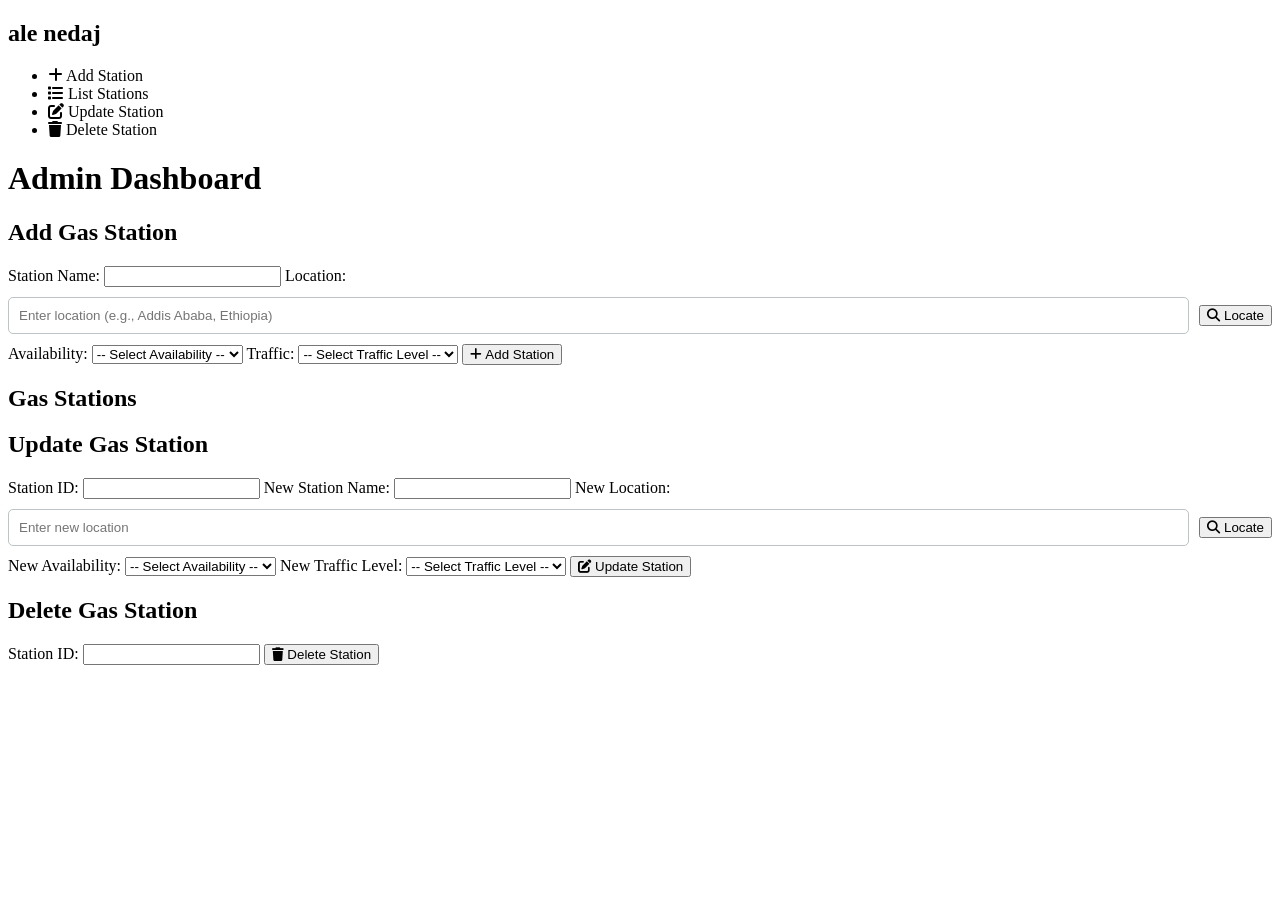
==== EADProject/project/alenedaj-backend/src/main/resources/templates/admin-dashboard.html @ 48b07325 "Add GasStationDTO with ObjectId and create DashboardController for admin/user views" ====
<!DOCTYPE html>
<html xmlns:th="http://www.thymeleaf.org">
<head>
    <meta charset="UTF-8">
    <title>Admin Dashboard - ale nedaj</title>
    <!-- Dashboard and Common CSS -->
    <link rel="stylesheet" th:href="@{/css/dashboard.css}">
    <link rel="stylesheet" th:href="@{/css/style.css}">
    <!-- Font Awesome for icons -->
    <link rel="stylesheet" href="https://cdnjs.cloudflare.com/ajax/libs/font-awesome/6.4.0/css/all.min.css">
    <style>
        /* Global loading indicator */
        #globalLoading {
            position: fixed;
            top: 0;
            left: 0;
            width: 100%;
            background: #2980b9;
            color: #fff;
            text-align: center;
            padding: 5px;
            display: none;
            z-index: 1000;
        }
        /* Location search styling */
        .location-search-container {
            margin: 10px 0;
            display: flex;
            gap: 10px;
            align-items: center;
        }
        .location-search-container input[type="text"] {
            flex: 1;
            padding: 10px;
            border: 1px solid #bdc3c7;
            border-radius: 5px;
        }
        .location-display {
            margin-top: 5px;
            font-style: italic;
            color: #555;
        }
        /* Inline styling for card actions */
        .card-actions {
            position: absolute;
            top: 10px;
            right: 10px;
        }
        .card-actions button {
            display: inline-block;
            margin-left: 5px;
        }
        /* Decorated Station Card */
        .station-card {
            background: #fff;
            border: 1px solid #ddd;
            border-radius: 8px;
            box-shadow: 0 4px 12px rgba(0,0,0,0.1);
            padding: 15px;
            margin-bottom: 15px;
            position: relative;
            transition: transform 0.3s, box-shadow 0.3s;
        }
        .station-card:hover {
            transform: translateY(-5px);
            box-shadow: 0 8px 16px rgba(0,0,0,0.2);
        }
        .station-card h3 {
            margin-top: 0;
        }
    </style>
</head>
<body>
<!-- Global loading indicator -->
<div id="globalLoading">Loading...</div>

<div class="dashboard-container">
    <nav class="sidebar">
        <div class="logo">
            <h2>ale nedaj</h2>
        </div>
        <ul class="nav-list">
            <li class="active" data-tab="tab-add"><i class="fa fa-plus"></i> Add Station</li>
            <li data-tab="tab-list"><i class="fa fa-list"></i> List Stations</li>
            <li data-tab="tab-update"><i class="fa fa-edit"></i> Update Station</li>
            <li data-tab="tab-delete"><i class="fa fa-trash"></i> Delete Station</li>
        </ul>
    </nav>
    <div class="main-content">
        <header>
            <h1>Admin Dashboard</h1>
        </header>
        <div class="tabs">
            <!-- Tab: Add Gas Station -->
            <div class="tab-content active" id="tab-add">
                <h2>Add Gas Station</h2>
                <form id="addStationForm">
                    <label for="stationName">Station Name:</label>
                    <input type="text" id="stationName" name="stationName" required>

                    <!-- Location Search Input -->
                    <label for="locationSearch">Location:</label>
                    <div id="locationSearchContainer" class="location-search-container">
                        <input type="text" id="locationSearch" placeholder="Enter location (e.g., Addis Ababa, Ethiopia)">
                        <button type="button" id="locateBtn" class="button"><i class="fa fa-search"></i> Locate</button>
                    </div>
                    <!-- Display the formatted location -->
                    <div id="locationDisplay" class="location-display"></div>
                    <!-- Hidden fields for coordinates and formatted location -->
                    <input type="hidden" id="latitude" name="latitude">
                    <input type="hidden" id="longitude" name="longitude">
                    <input type="hidden" id="location" name="location">

                    <label for="availability">Availability:</label>
                    <select id="availability" name="availability" required>
                        <option value="">-- Select Availability --</option>
                        <option value="Yes">Yes</option>
                        <option value="No">No</option>
                    </select>

                    <label for="traffic">Traffic:</label>
                    <select id="traffic" name="traffic" required>
                        <option value="">-- Select Traffic Level --</option>
                        <option value="Low">Low</option>
                        <option value="Medium">Medium</option>
                        <option value="High">High</option>
                        <option value="Undefined">Undefined</option>
                    </select>

                    <button type="submit" class="button"><i class="fa fa-plus"></i> Add Station</button>
                </form>
            </div>

            <!-- Tab: List Gas Stations -->
            <div class="tab-content" id="tab-list">
                <h2>Gas Stations</h2>
                <div id="stationsContainer">
                    <!-- Station cards will be dynamically populated here -->
                </div>
            </div>

            <!-- Tab: Update Gas Station -->
            <div class="tab-content" id="tab-update">
                <h2>Update Gas Station</h2>
                <form id="updateStationForm">
                    <label for="updateStationId">Station ID:</label>
                    <input type="text" id="updateStationId" name="stationId" required>
                    <label for="updateStationName">New Station Name:</label>
                    <input type="text" id="updateStationName" name="stationName">

                    <!-- Location Search for Update -->
                    <label for="updateLocationSearch">New Location:</label>
                    <div id="updateLocationSearchContainer" class="location-search-container">
                        <input type="text" id="updateLocationSearch" placeholder="Enter new location">
                        <button type="button" id="updateLocateBtn" class="button"><i class="fa fa-search"></i> Locate</button>
                    </div>
                    <!-- Display found location for update -->
                    <div id="updateLocationDisplay" class="location-display"></div>
                    <!-- Hidden fields for update location -->
                    <input type="hidden" id="updateLatitude" name="updateLatitude">
                    <input type="hidden" id="updateLongitude" name="updateLongitude">
                    <input type="hidden" id="updateLocation" name="location">

                    <label for="updateAvailability">New Availability:</label>
                    <select id="updateAvailability" name="availability">
                        <option value="">-- Select Availability --</option>
                        <option value="Yes">Yes</option>
                        <option value="No">No</option>
                    </select>
                    <label for="updateTraffic">New Traffic Level:</label>
                    <select id="updateTraffic" name="traffic">
                        <option value="">-- Select Traffic Level --</option>
                        <option value="Low">Low</option>
                        <option value="Medium">Medium</option>
                        <option value="High">High</option>
                        <option value="Undefined">Undefined</option>
                    </select>
                    <button type="submit" class="button"><i class="fa fa-edit"></i> Update Station</button>
                </form>
            </div>

            <!-- Tab: Delete Gas Station -->
            <div class="tab-content" id="tab-delete">
                <h2>Delete Gas Station</h2>
                <form id="deleteStationForm">
                    <label for="deleteStationId">Station ID:</label>
                    <input type="text" id="deleteStationId" name="stationId" required>
                    <button type="submit" class="button"><i class="fa fa-trash"></i> Delete Station</button>
                </form>
            </div>
        </div>
    </div>
</div>

<!-- Scripts for Geocoding and AJAX logic -->
<script>
    // --- Global Loading Indicator Functions ---
    function showLoading() {
        document.getElementById('globalLoading').style.display = 'block';
    }
    function hideLoading() {
        document.getElementById('globalLoading').style.display = 'none';
    }

    // --- Tab Switching Logic ---
    const navItems = document.querySelectorAll('.nav-list li');
    const tabContents = document.querySelectorAll('.tab-content');
    navItems.forEach(item => {
        item.addEventListener('click', () => {
            navItems.forEach(i => i.classList.remove('active'));
            item.classList.add('active');
            const tabId = item.getAttribute('data-tab');
            tabContents.forEach(tab => {
                tab.classList.remove('active');
                if (tab.id === tabId) {
                    tab.classList.add('active');
                }
            });
        });
    });

    // --- Location Search for Add Station Using Nominatim ---
    const locateBtn = document.getElementById('locateBtn');
    locateBtn.addEventListener('click', function() {
        const searchQuery = document.getElementById('locationSearch').value;
        if (!searchQuery) {
            alert("Please enter a location to search.");
            return;
        }
        showLoading();
        fetch('https://nominatim.openstreetmap.org/search?format=json&q=' + encodeURIComponent(searchQuery))
            .then(res => res.json())
            .then(data => {
                hideLoading();
                if (data.length > 0) {
                    const result = data[0]; // take the first result
                    // Update the visible input with the found location
                    document.getElementById('locationSearch').value = result.display_name;
                    // Store found values in hidden fields
                    document.getElementById('latitude').value = result.lat;
                    document.getElementById('longitude').value = result.lon;
                    document.getElementById('location').value = result.display_name;
                    document.getElementById('locationDisplay').textContent = "Location Found: " + result.display_name;
                } else {
                    alert("No location found. Please try a different query.");
                }
            })
            .catch(err => {
                hideLoading();
                alert("Error fetching location: " + err);
            });
    });

    // --- Location Search for Update Station Using Nominatim ---
    const updateLocateBtn = document.getElementById('updateLocateBtn');
    updateLocateBtn.addEventListener('click', function() {
        const searchQuery = document.getElementById('updateLocationSearch').value;
        if (!searchQuery) {
            alert("Please enter a location to search.");
            return;
        }
        showLoading();
        fetch('https://nominatim.openstreetmap.org/search?format=json&q=' + encodeURIComponent(searchQuery))
            .then(res => res.json())
            .then(data => {
                hideLoading();
                if (data.length > 0) {
                    const result = data[0];
                    // Update the visible input with the found location
                    document.getElementById('updateLocationSearch').value = result.display_name;
                    // Store found values in hidden fields for update
                    document.getElementById('updateLatitude').value = result.lat;
                    document.getElementById('updateLongitude').value = result.lon;
                    document.getElementById('updateLocation').value = result.display_name;
                    document.getElementById('updateLocationDisplay').textContent = "Location Found: " + result.display_name;
                } else {
                    alert("No location found. Please try a different query.");
                }
            })
            .catch(err => {
                hideLoading();
                alert("Error fetching location: " + err);
            });
    });

    // --- Add Station Form Submission ---
    document.getElementById('addStationForm').addEventListener('submit', function(e) {
        e.preventDefault();
        // Validate that a found location exists (from the hidden field)
        if (!document.getElementById('latitude').value || !document.getElementById('longitude').value || !document.getElementById('location').value) {
            alert("Please locate a valid location.");
            return;
        }
        const stationData = {
            name: document.getElementById('stationName').value,
            location: document.getElementById('location').value, // use the found location
            availability: document.getElementById('availability').value,
            traffic: document.getElementById('traffic').value,
            latitude: document.getElementById('latitude').value,
            longitude: document.getElementById('longitude').value
        };
        showLoading();
        fetch('/api/admin/gas-stations', {
            method: 'POST',
            headers: { 'Content-Type': 'application/json' },
            body: JSON.stringify(stationData)
        })
            .then(res => res.json())
            .then(data => {
                alert("Gas Station added successfully!");
                hideLoading();
                loadStations();
                // Reset the Add Station form inputs
                document.getElementById('stationName').value = '';
                document.getElementById('locationSearch').value = '';
                document.getElementById('locationDisplay').textContent = '';
                document.getElementById('latitude').value = '';
                document.getElementById('longitude').value = '';
                document.getElementById('location').value = '';
                document.getElementById('availability').selectedIndex = 0;
                document.getElementById('traffic').selectedIndex = 0;
            })
            .catch(err => {
                alert("Error adding station: " + err);
                hideLoading();
            });
    });

    // --- Load Stations and Render as Cards ---
    function loadStations() {
        showLoading();
        fetch('/api/admin/gas-stations')
            .then(res => res.json())
            .then(data => {
                const container = document.getElementById('stationsContainer');
                container.innerHTML = '';
                data.forEach(station => {
                    // Use fallback if a field is missing (display "-" instead)
                    const stationId = station.id || station._id || '-';
                    const availability = station.availability ? station.availability : "-";
                    const traffic = station.traffic ? station.traffic : "-";
                    const card = document.createElement('div');
                    card.className = 'station-card';
                    card.innerHTML = `
              <div class="card-actions" style="position:absolute; top:10px; right:10px;">
                <button class="action-btn" onclick="updateTrafficPrompt('${stationId}')"><i class="fa fa-edit"></i></button>
                <button class="action-btn" onclick="deleteStation('${stationId}')"><i class="fa fa-trash"></i></button>
              </div>
              <h3>${station.name}</h3>
              <p><strong>ID:</strong> ${stationId}</p>
              <p><strong>Location:</strong> ${station.location}</p>
              <p><strong>Availability:</strong> ${availability}</p>
              <p><strong>Traffic:</strong> ${traffic}</p>
            `;
                    container.appendChild(card);
                });
                hideLoading();
            })
            .catch(err => {
                alert("Error loading stations: " + err);
                hideLoading();
            });
    }
    loadStations();

    // --- Delete Station ---
    function deleteStation(id) {
        if (confirm("Are you sure you want to delete station: " + id + "?")) {
            showLoading();
            fetch('/api/admin/gas-stations/' + id, { method: 'DELETE' })
                .then(res => res.text())
                .then(data => {
                    alert(data);
                    hideLoading();
                    loadStations();
                })
                .catch(err => {
                    alert("Error deleting station: " + err);
                    hideLoading();
                });
        }
    }

    // --- Update Traffic via Prompt from Card ---
    function updateTrafficPrompt(id) {
        const newTraffic = prompt("Enter new traffic level (Low, Medium, High, Undefined):");
        if (newTraffic) {
            showLoading();
            fetch('/api/admin/gas-stations/update-traffic/' + id, {
                method: 'PUT',
                headers: { 'Content-Type': 'application/json' },
                body: JSON.stringify(newTraffic)
            })
                .then(res => res.json())
                .then(data => {
                    alert("Traffic updated successfully!");
                    hideLoading();
                    loadStations();
                })
                .catch(err => {
                    alert("Error updating traffic: " + err);
                    hideLoading();
                });
        }
    }

    // --- Update Station Form Submission (Tab Update) ---
    document.getElementById('updateStationForm').addEventListener('submit', function(e) {
        e.preventDefault();
        const id = document.getElementById('updateStationId').value;
        // Use the found update location if available; otherwise, use the text in the input
        let newLocation = document.getElementById('updateLocation').value;
        if (!newLocation && document.getElementById('updateLocation').value === '' && document.getElementById('updateLocationDisplay')?.textContent) {
            newLocation = document.getElementById('updateLocationDisplay').textContent.replace("Location Found: ", "");
        }
        const stationData = {
            name: document.getElementById('updateStationName').value,
            location: newLocation,
            availability: document.getElementById('updateAvailability').value,
            traffic: document.getElementById('updateTraffic').value
        };
        showLoading();
        fetch('/api/admin/gas-stations/' + id, {
            method: 'PUT',
            headers: { 'Content-Type': 'application/json' },
            body: JSON.stringify(stationData)
        })
            .then(res => res.json())
            .then(data => {
                alert("Gas Station updated successfully!");
                hideLoading();
                loadStations();
                // Reset the update form fields
                document.getElementById('updateStationId').value = '';
                document.getElementById('updateStationName').value = '';
                document.getElementById('updateLocation').value = '';
                document.getElementById('updateLocationSearch').value = '';
                if(document.getElementById('updateLocationDisplay')) {
                    document.getElementById('updateLocationDisplay').textContent = '';
                }
                document.getElementById('updateAvailability').selectedIndex = 0;
                document.getElementById('updateTraffic').selectedIndex = 0;
            })
            .catch(err => {
                alert("Error updating station: " + err);
                hideLoading();
            });
    });

    // --- Delete Station Form Submission (Tab Delete) ---
    document.getElementById('deleteStationForm').addEventListener('submit', function(e) {
        e.preventDefault();
        const id = document.getElementById('deleteStationId').value;
        if (confirm("Are you sure you want to delete station: " + id + "?")) {
            showLoading();
            fetch('/api/admin/gas-stations/' + id, { method: 'DELETE' })
                .then(res => res.text())
                .then(data => {
                    alert(data);
                    hideLoading();
                    loadStations();
                })
                .catch(err => {
                    alert("Error deleting station: " + err);
                    hideLoading();
                });
        }
    });
</script>
</body>
</html>
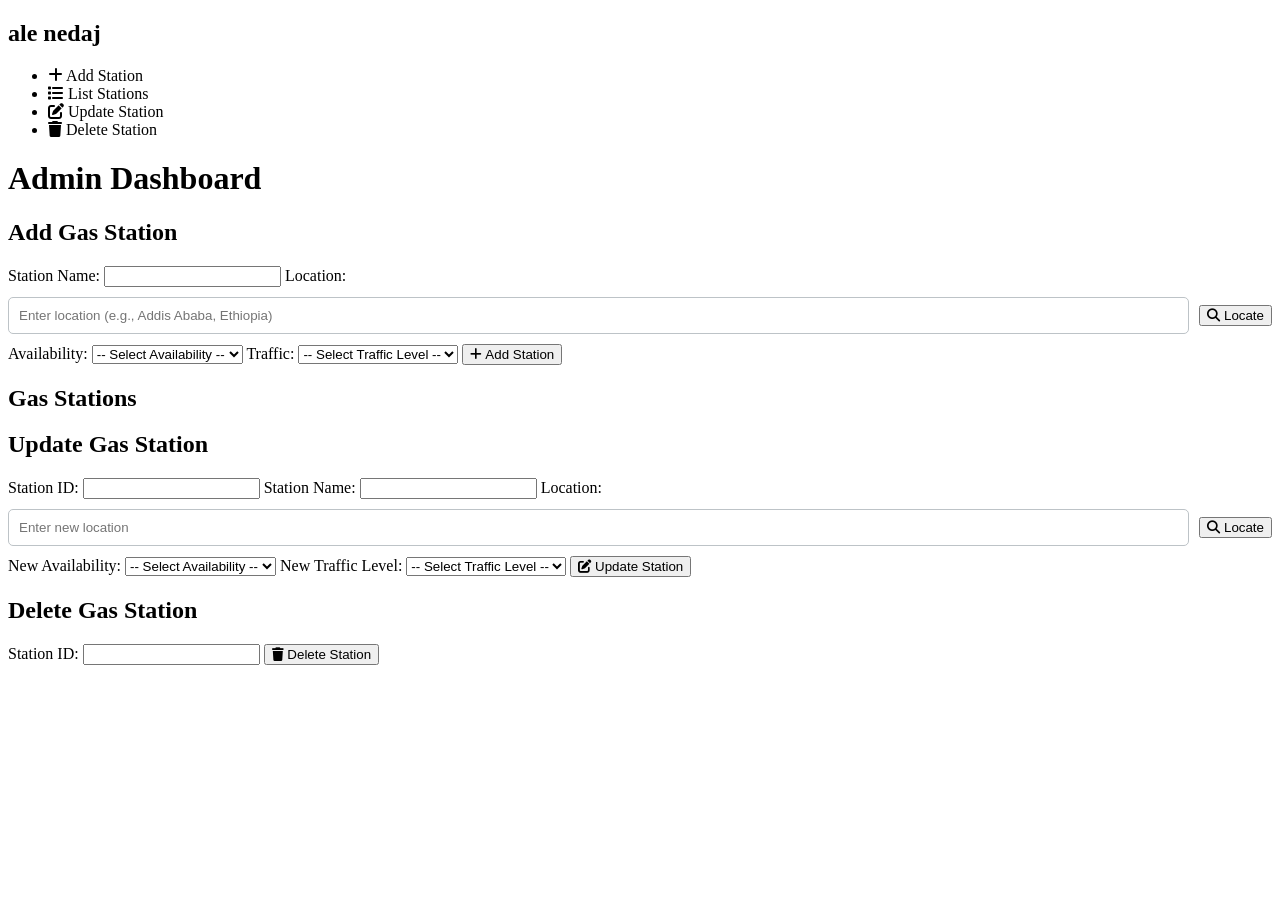
==== commit e0dd0cf5: "Refactor GasStationDTO by removing ObjectId field and updating related services; add user-dashboard." ====
--- a/EADProject/project/alenedaj-backend/src/main/resources/templates/admin-dashboard.html
+++ b/EADProject/project/alenedaj-backend/src/main/resources/templates/admin-dashboard.html
@@ -145,11 +145,11 @@
                 <form id="updateStationForm">
                     <label for="updateStationId">Station ID:</label>
                     <input type="text" id="updateStationId" name="stationId" required>
-                    <label for="updateStationName">New Station Name:</label>
-                    <input type="text" id="updateStationName" name="stationName">
+                    <label for="updateStationName">Station Name:</label>
+                    <input type="text" id="updateStationName" name="stationName" required>
 
                     <!-- Location Search for Update -->
-                    <label for="updateLocationSearch">New Location:</label>
+                    <label for="updateLocationSearch">Location:</label>
                     <div id="updateLocationSearchContainer" class="location-search-container">
                         <input type="text" id="updateLocationSearch" placeholder="Enter new location">
                         <button type="button" id="updateLocateBtn" class="button"><i class="fa fa-search"></i> Locate</button>
@@ -335,23 +335,37 @@
                 const container = document.getElementById('stationsContainer');
                 container.innerHTML = '';
                 data.forEach(station => {
-                    // Use fallback if a field is missing (display "-" instead)
-                    const stationId = station.id || station._id || '-';
-                    const availability = station.availability ? station.availability : "-";
-                    const traffic = station.traffic ? station.traffic : "-";
+                    // Extract station id and name.
+                    let stationId, stationName;
+                    if (station.id) {
+                        stationId = station.id;
+                        stationName = station.name;
+                    } else if (station.name && station.name.includes(" - ")) {
+                        let parts = station.name.split(" - ");
+                        stationId = parts[0];
+                        stationName = parts.slice(1).join(" - ");
+                    } else {
+                        stationId = '-';
+                        stationName = station.name;
+                    }
+                    // Convert fuelAvailable boolean to "Yes"/"No"
+                    let availability = (typeof station.fuelAvailable === "boolean")
+                        ? (station.fuelAvailable ? "Yes" : "No")
+                        : "-";
+                    const traffic = station.trafficLevel ? station.trafficLevel : "-";
                     const card = document.createElement('div');
                     card.className = 'station-card';
                     card.innerHTML = `
-              <div class="card-actions" style="position:absolute; top:10px; right:10px;">
-                <button class="action-btn" onclick="updateTrafficPrompt('${stationId}')"><i class="fa fa-edit"></i></button>
-                <button class="action-btn" onclick="deleteStation('${stationId}')"><i class="fa fa-trash"></i></button>
-              </div>
-              <h3>${station.name}</h3>
-              <p><strong>ID:</strong> ${stationId}</p>
-              <p><strong>Location:</strong> ${station.location}</p>
-              <p><strong>Availability:</strong> ${availability}</p>
-              <p><strong>Traffic:</strong> ${traffic}</p>
-            `;
+                        <div class="card-actions" style="position:absolute; top:10px; right:10px;">
+                            <button class="action-btn" onclick="updateTrafficPrompt('${stationId}')"><i class="fa fa-edit"></i></button>
+                            <button class="action-btn" onclick="deleteStation('${stationId}')"><i class="fa fa-trash"></i></button>
+                        </div>
+                        <h3>${stationName}</h3>
+                        <p><strong>ID:</strong> ${stationId}</p>
+                        <p><strong>Location:</strong> ${station.location}</p>
+                        <p><strong>Availability:</strong> ${availability}</p>
+                        <p><strong>Traffic:</strong> ${traffic}</p>
+                    `;
                     container.appendChild(card);
                 });
                 hideLoading();
@@ -410,7 +424,7 @@
         const id = document.getElementById('updateStationId').value;
         // Use the found update location if available; otherwise, use the text in the input
         let newLocation = document.getElementById('updateLocation').value;
-        if (!newLocation && document.getElementById('updateLocation').value === '' && document.getElementById('updateLocationDisplay')?.textContent) {
+        if (!newLocation && document.getElementById('updateLocationDisplay') && document.getElementById('updateLocationDisplay').textContent) {
             newLocation = document.getElementById('updateLocationDisplay').textContent.replace("Location Found: ", "");
         }
         const stationData = {
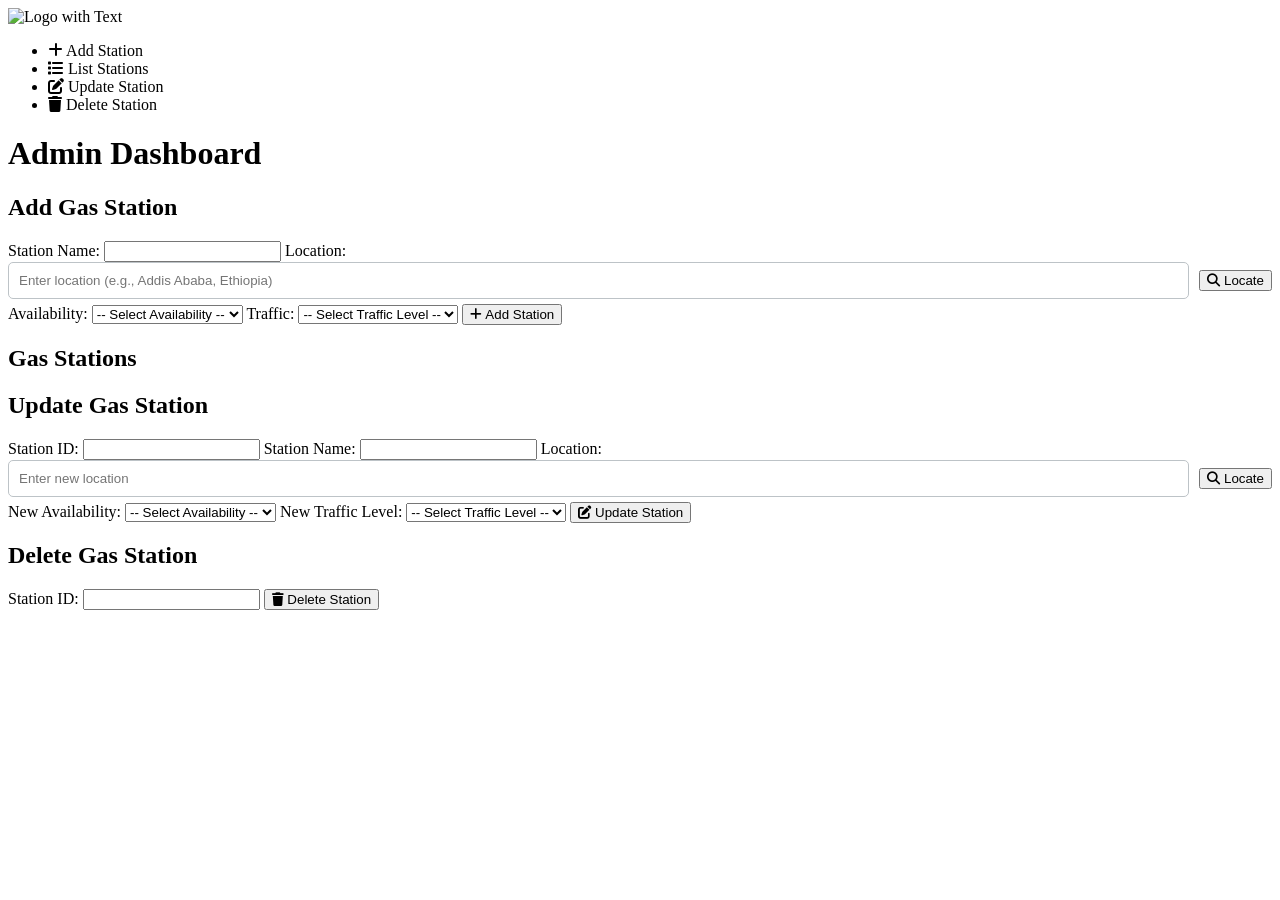
==== commit 51d42dba: "frontend tweaks" ====
--- a/EADProject/project/alenedaj-backend/src/main/resources/templates/admin-dashboard.html
+++ b/EADProject/project/alenedaj-backend/src/main/resources/templates/admin-dashboard.html
@@ -3,13 +3,11 @@
 <head>
     <meta charset="UTF-8">
     <title>Admin Dashboard - ale nedaj</title>
-    <!-- Dashboard and Common CSS -->
+    <link rel="stylesheet" th:href="@{/css/style.css}">
     <link rel="stylesheet" th:href="@{/css/dashboard.css}">
-    <link rel="stylesheet" th:href="@{/css/style.css}">
-    <!-- Font Awesome for icons -->
+    <link rel="stylesheet" th:href="@{/css/user-dashboard.css}">
     <link rel="stylesheet" href="https://cdnjs.cloudflare.com/ajax/libs/font-awesome/6.4.0/css/all.min.css">
     <style>
-        /* Global loading indicator */
         #globalLoading {
             position: fixed;
             top: 0;
@@ -22,10 +20,10 @@
             display: none;
             z-index: 1000;
         }
-        /* Location search styling */
         .location-search-container {
-            margin: 10px 0;
+            margin: auto;
             display: flex;
+            justify-content: center;
             gap: 10px;
             align-items: center;
         }
@@ -40,7 +38,6 @@
             font-style: italic;
             color: #555;
         }
-        /* Inline styling for card actions */
         .card-actions {
             position: absolute;
             top: 10px;
@@ -50,7 +47,6 @@
             display: inline-block;
             margin-left: 5px;
         }
-        /* Decorated Station Card */
         .station-card {
             background: #fff;
             border: 1px solid #ddd;
@@ -71,13 +67,16 @@
     </style>
 </head>
 <body>
-<!-- Global loading indicator -->
 <div id="globalLoading">Loading...</div>
 
 <div class="dashboard-container">
     <nav class="sidebar">
         <div class="logo">
-            <h2>ale nedaj</h2>
+            <picture>
+                <source media="(max-width: 768px)" srcset="/images/logo_text2.png">
+                <source media="(min-width: 769px)" srcset="/images/logo_with_text-2.png">
+                <img src="/images/logo_with_text-2.png" width="150" alt="Logo with Text">
+            </picture>
         </div>
         <ul class="nav-list">
             <li class="active" data-tab="tab-add"><i class="fa fa-plus"></i> Add Station</li>
@@ -87,26 +86,22 @@
         </ul>
     </nav>
     <div class="main-content">
-        <header>
+        <header class="user-header">
             <h1>Admin Dashboard</h1>
         </header>
         <div class="tabs">
-            <!-- Tab: Add Gas Station -->
             <div class="tab-content active" id="tab-add">
                 <h2>Add Gas Station</h2>
                 <form id="addStationForm">
                     <label for="stationName">Station Name:</label>
                     <input type="text" id="stationName" name="stationName" required>
 
-                    <!-- Location Search Input -->
                     <label for="locationSearch">Location:</label>
                     <div id="locationSearchContainer" class="location-search-container">
                         <input type="text" id="locationSearch" placeholder="Enter location (e.g., Addis Ababa, Ethiopia)">
                         <button type="button" id="locateBtn" class="button"><i class="fa fa-search"></i> Locate</button>
                     </div>
-                    <!-- Display the formatted location -->
                     <div id="locationDisplay" class="location-display"></div>
-                    <!-- Hidden fields for coordinates and formatted location -->
                     <input type="hidden" id="latitude" name="latitude">
                     <input type="hidden" id="longitude" name="longitude">
                     <input type="hidden" id="location" name="location">
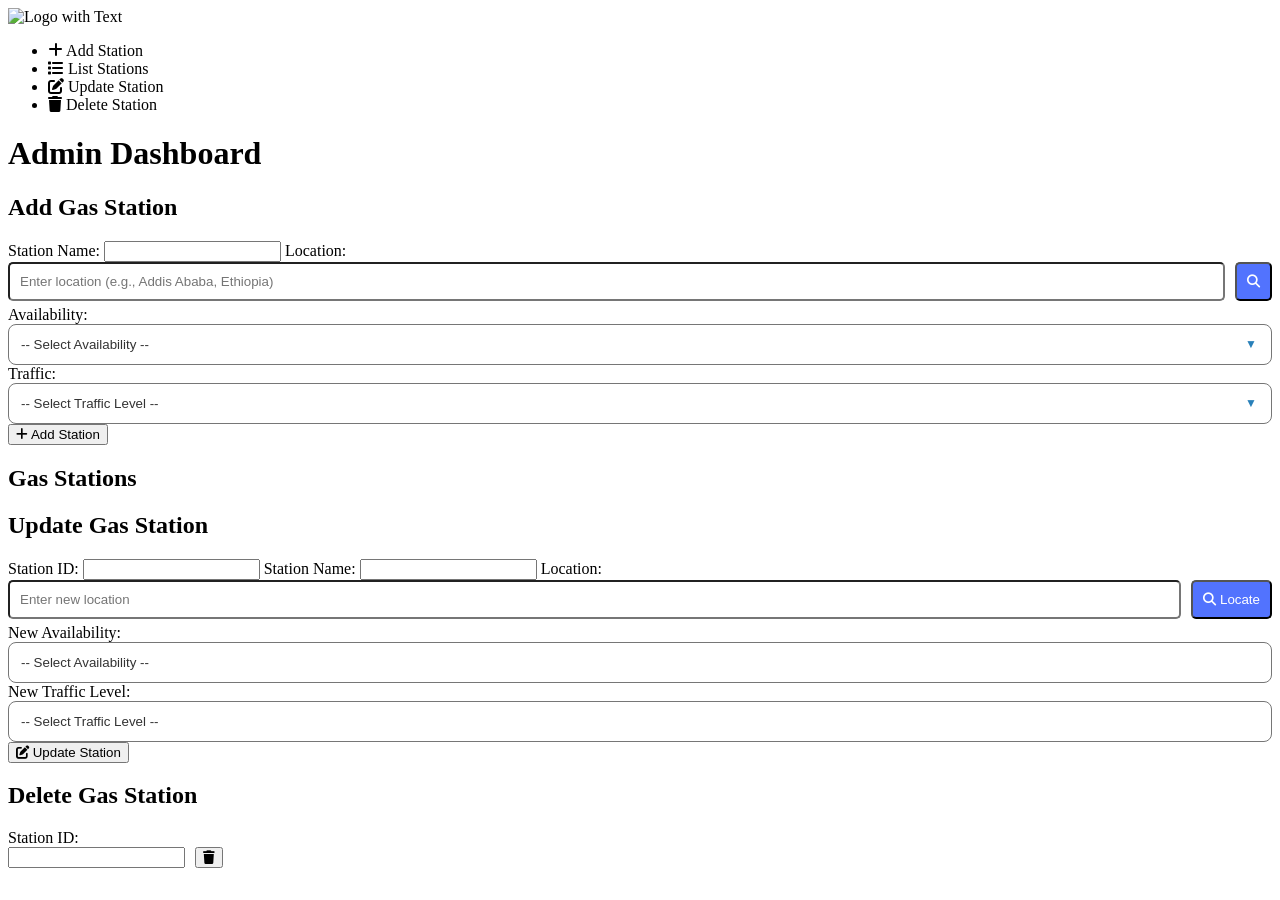
==== commit ad57118c: "frontend tweaks" ====
--- a/EADProject/project/alenedaj-backend/src/main/resources/templates/admin-dashboard.html
+++ b/EADProject/project/alenedaj-backend/src/main/resources/templates/admin-dashboard.html
@@ -5,7 +5,7 @@
     <title>Admin Dashboard - ale nedaj</title>
     <link rel="stylesheet" th:href="@{/css/style.css}">
     <link rel="stylesheet" th:href="@{/css/dashboard.css}">
-    <link rel="stylesheet" th:href="@{/css/user-dashboard.css}">
+<!--    <link rel="stylesheet" th:href="@{/css/user-dashboard.css}">-->
     <link rel="stylesheet" href="https://cdnjs.cloudflare.com/ajax/libs/font-awesome/6.4.0/css/all.min.css">
     <style>
         #globalLoading {
@@ -13,54 +13,151 @@
             top: 0;
             left: 0;
             width: 100%;
-            background: #2980b9;
+            background: rgb(82, 115, 254);
             color: #fff;
             text-align: center;
             padding: 5px;
             display: none;
             z-index: 1000;
         }
+
         .location-search-container {
             margin: auto;
             display: flex;
             justify-content: center;
             gap: 10px;
             align-items: center;
+            width: 100%;
         }
         .location-search-container input[type="text"] {
             flex: 1;
             padding: 10px;
-            border: 1px solid #bdc3c7;
+            width: 100%;
             border-radius: 5px;
-        }
+            max-width: none;
+        }
+
+        #delete-wrapper{
+            display: flex;
+            gap: 10px;
+        }
+
+        .location-search-container button {
+            padding: 10px;
+            height: 100%;
+            border-radius: 5px;
+            background-color: rgb(82, 115, 254);
+            color: #fff;
+            cursor: pointer;
+        }
+
+        .location-search-container button:hover {
+            background-color: rgb(57, 94, 255);
+        }
+
         .location-display {
             margin-top: 5px;
             font-style: italic;
             color: #555;
         }
+
         .card-actions {
             position: absolute;
             top: 10px;
             right: 10px;
         }
+
         .card-actions button {
             display: inline-block;
             margin-left: 5px;
         }
+
+        select {
+            width: 100%;
+            padding: 12px;
+            border-radius: 8px;
+            background-color: #fff;
+            color: #333;
+            appearance: none;
+            -webkit-appearance: none;
+            -moz-appearance: none;
+            cursor: pointer;
+            transition: border-color 0.3s ease, box-shadow 0.3s ease;
+        }
+
+        .select-wrapper {
+            position: relative;
+            width: 100%;
+        }
+
+        .select-wrapper::after {
+            content: '\25BC';
+            position: absolute;
+            top: 50%;
+            right: 15px;
+            transform: translateY(-50%);
+            pointer-events: none;
+            color: #2980b9;
+            font-size: 12px;
+        }
+
+        select:hover {
+            border-color: #2980b9;
+            box-shadow: 0 0 8px rgba(41, 128, 185, 0.3);
+        }
+
+        select:focus {
+            border-color: #2980b9;
+            box-shadow: 0 0 12px rgba(41, 128, 185, 0.5);
+            outline: none;
+        }
+        .list-wrapper{
+            color:black;
+        }
+
+        select option {
+            padding: 10px;
+            background-color: #fff;
+            color: #333;
+        }
+
+        #delete-btn{
+            color:red;
+            border:none;
+            background: transparent;
+        }
+        #delete-btn:hover{
+            color: #a40000;
+            border:none;
+            background: transparent;
+        }
+
+        select option:first-child {
+            color: #999;
+            font-style: italic;
+        }
+
+
         .station-card {
-            background: #fff;
-            border: 1px solid #ddd;
-            border-radius: 8px;
-            box-shadow: 0 4px 12px rgba(0,0,0,0.1);
+            background: rgb(33, 40, 56);
+            border-radius: 16px;
+            box-shadow: 0 4px 30px rgba(0, 0, 0, 0.4);
+            backdrop-filter: blur(9px);
+            -webkit-backdrop-filter: blur(9px);
             padding: 15px;
             margin-bottom: 15px;
             position: relative;
             transition: transform 0.3s, box-shadow 0.3s;
         }
+        .station-card > *{
+            color: white;
+        }
+
         .station-card:hover {
             transform: translateY(-5px);
-            box-shadow: 0 8px 16px rgba(0,0,0,0.2);
-        }
+            box-shadow: 0 8px 16px rgba(0, 0, 0, 0.2);
+        }
+
         .station-card h3 {
             margin-top: 0;
         }
@@ -98,8 +195,9 @@
 
                     <label for="locationSearch">Location:</label>
                     <div id="locationSearchContainer" class="location-search-container">
-                        <input type="text" id="locationSearch" placeholder="Enter location (e.g., Addis Ababa, Ethiopia)">
-                        <button type="button" id="locateBtn" class="button"><i class="fa fa-search"></i> Locate</button>
+                        <input type="text" id="locationSearch"
+                               placeholder="Enter location (e.g., Addis Ababa, Ethiopia)">
+                        <button type="button" id="locateBtn" class="button"><i class="fa fa-search"></i></button>
                     </div>
                     <div id="locationDisplay" class="location-display"></div>
                     <input type="hidden" id="latitude" name="latitude">
@@ -107,34 +205,35 @@
                     <input type="hidden" id="location" name="location">
 
                     <label for="availability">Availability:</label>
-                    <select id="availability" name="availability" required>
-                        <option value="">-- Select Availability --</option>
-                        <option value="Yes">Yes</option>
-                        <option value="No">No</option>
-                    </select>
+                    <div class="select-wrapper">
+                        <select id="availability" name="availability" required>
+                            <option value="">-- Select Availability --</option>
+                            <option value="Yes">Yes</option>
+                            <option value="No">No</option>
+                        </select>
+                    </div>
 
                     <label for="traffic">Traffic:</label>
-                    <select id="traffic" name="traffic" required>
-                        <option value="">-- Select Traffic Level --</option>
-                        <option value="Low">Low</option>
-                        <option value="Medium">Medium</option>
-                        <option value="High">High</option>
-                        <option value="Undefined">Undefined</option>
-                    </select>
+                    <div class="select-wrapper">
+                        <select id="traffic" name="traffic" required>
+                            <option value="">-- Select Traffic Level --</option>
+                            <option value="Low">Low</option>
+                            <option value="Medium">Medium</option>
+                            <option value="High">High</option>
+                            <option value="Undefined">Undefined</option>
+                        </select>
+                    </div>
 
                     <button type="submit" class="button"><i class="fa fa-plus"></i> Add Station</button>
                 </form>
             </div>
 
-            <!-- Tab: List Gas Stations -->
             <div class="tab-content" id="tab-list">
                 <h2>Gas Stations</h2>
                 <div id="stationsContainer">
-                    <!-- Station cards will be dynamically populated here -->
                 </div>
             </div>
 
-            <!-- Tab: Update Gas Station -->
             <div class="tab-content" id="tab-update">
                 <h2>Update Gas Station</h2>
                 <form id="updateStationForm">
@@ -143,15 +242,13 @@
                     <label for="updateStationName">Station Name:</label>
                     <input type="text" id="updateStationName" name="stationName" required>
 
-                    <!-- Location Search for Update -->
                     <label for="updateLocationSearch">Location:</label>
                     <div id="updateLocationSearchContainer" class="location-search-container">
                         <input type="text" id="updateLocationSearch" placeholder="Enter new location">
-                        <button type="button" id="updateLocateBtn" class="button"><i class="fa fa-search"></i> Locate</button>
+                        <button type="button" id="updateLocateBtn" class="button"><i class="fa fa-search"></i> Locate
+                        </button>
                     </div>
-                    <!-- Display found location for update -->
                     <div id="updateLocationDisplay" class="location-display"></div>
-                    <!-- Hidden fields for update location -->
                     <input type="hidden" id="updateLatitude" name="updateLatitude">
                     <input type="hidden" id="updateLongitude" name="updateLongitude">
                     <input type="hidden" id="updateLocation" name="location">
@@ -179,20 +276,22 @@
                 <h2>Delete Gas Station</h2>
                 <form id="deleteStationForm">
                     <label for="deleteStationId">Station ID:</label>
+                    <div id="delete-wrapper">
                     <input type="text" id="deleteStationId" name="stationId" required>
-                    <button type="submit" class="button"><i class="fa fa-trash"></i> Delete Station</button>
+                    <button type="submit" class="button"><i class="fa fa-trash"></i></button>
+                    </div>
                 </form>
             </div>
         </div>
     </div>
 </div>
 
-<!-- Scripts for Geocoding and AJAX logic -->
 <script>
     // --- Global Loading Indicator Functions ---
     function showLoading() {
         document.getElementById('globalLoading').style.display = 'block';
     }
+
     function hideLoading() {
         document.getElementById('globalLoading').style.display = 'none';
     }
@@ -214,9 +313,8 @@
         });
     });
 
-    // --- Location Search for Add Station Using Nominatim ---
     const locateBtn = document.getElementById('locateBtn');
-    locateBtn.addEventListener('click', function() {
+    locateBtn.addEventListener('click', function () {
         const searchQuery = document.getElementById('locationSearch').value;
         if (!searchQuery) {
             alert("Please enter a location to search.");
@@ -228,10 +326,8 @@
             .then(data => {
                 hideLoading();
                 if (data.length > 0) {
-                    const result = data[0]; // take the first result
-                    // Update the visible input with the found location
+                    const result = data[0];
                     document.getElementById('locationSearch').value = result.display_name;
-                    // Store found values in hidden fields
                     document.getElementById('latitude').value = result.lat;
                     document.getElementById('longitude').value = result.lon;
                     document.getElementById('location').value = result.display_name;
@@ -246,9 +342,8 @@
             });
     });
 
-    // --- Location Search for Update Station Using Nominatim ---
     const updateLocateBtn = document.getElementById('updateLocateBtn');
-    updateLocateBtn.addEventListener('click', function() {
+    updateLocateBtn.addEventListener('click', function () {
         const searchQuery = document.getElementById('updateLocationSearch').value;
         if (!searchQuery) {
             alert("Please enter a location to search.");
@@ -279,7 +374,7 @@
     });
 
     // --- Add Station Form Submission ---
-    document.getElementById('addStationForm').addEventListener('submit', function(e) {
+    document.getElementById('addStationForm').addEventListener('submit', function (e) {
         e.preventDefault();
         // Validate that a found location exists (from the hidden field)
         if (!document.getElementById('latitude').value || !document.getElementById('longitude').value || !document.getElementById('location').value) {
@@ -297,7 +392,7 @@
         showLoading();
         fetch('/api/admin/gas-stations', {
             method: 'POST',
-            headers: { 'Content-Type': 'application/json' },
+            headers: {'Content-Type': 'application/json'},
             body: JSON.stringify(stationData)
         })
             .then(res => res.json())
@@ -305,7 +400,6 @@
                 alert("Gas Station added successfully!");
                 hideLoading();
                 loadStations();
-                // Reset the Add Station form inputs
                 document.getElementById('stationName').value = '';
                 document.getElementById('locationSearch').value = '';
                 document.getElementById('locationDisplay').textContent = '';
@@ -352,14 +446,15 @@
                     card.className = 'station-card';
                     card.innerHTML = `
                         <div class="card-actions" style="position:absolute; top:10px; right:10px;">
-                            <button class="action-btn" onclick="updateTrafficPrompt('${stationId}')"><i class="fa fa-edit"></i></button>
-                            <button class="action-btn" onclick="deleteStation('${stationId}')"><i class="fa fa-trash"></i></button>
+                            <button class="action-btn" id="delete-btn" onclick="deleteStation('${stationId}')"><i class="fa fa-trash"></i></button>
                         </div>
+                        <div class="list-wrapper ">
                         <h3>${stationName}</h3>
                         <p><strong>ID:</strong> ${stationId}</p>
                         <p><strong>Location:</strong> ${station.location}</p>
                         <p><strong>Availability:</strong> ${availability}</p>
                         <p><strong>Traffic:</strong> ${traffic}</p>
+                        </div>
                     `;
                     container.appendChild(card);
                 });
@@ -370,13 +465,13 @@
                 hideLoading();
             });
     }
+
     loadStations();
 
-    // --- Delete Station ---
     function deleteStation(id) {
         if (confirm("Are you sure you want to delete station: " + id + "?")) {
             showLoading();
-            fetch('/api/admin/gas-stations/' + id, { method: 'DELETE' })
+            fetch('/api/admin/gas-stations/' + id, {method: 'DELETE'})
                 .then(res => res.text())
                 .then(data => {
                     alert(data);
@@ -397,7 +492,7 @@
             showLoading();
             fetch('/api/admin/gas-stations/update-traffic/' + id, {
                 method: 'PUT',
-                headers: { 'Content-Type': 'application/json' },
+                headers: {'Content-Type': 'application/json'},
                 body: JSON.stringify(newTraffic)
             })
                 .then(res => res.json())
@@ -414,7 +509,7 @@
     }
 
     // --- Update Station Form Submission (Tab Update) ---
-    document.getElementById('updateStationForm').addEventListener('submit', function(e) {
+    document.getElementById('updateStationForm').addEventListener('submit', function (e) {
         e.preventDefault();
         const id = document.getElementById('updateStationId').value;
         // Use the found update location if available; otherwise, use the text in the input
@@ -431,7 +526,7 @@
         showLoading();
         fetch('/api/admin/gas-stations/' + id, {
             method: 'PUT',
-            headers: { 'Content-Type': 'application/json' },
+            headers: {'Content-Type': 'application/json'},
             body: JSON.stringify(stationData)
         })
             .then(res => res.json())
@@ -444,7 +539,7 @@
                 document.getElementById('updateStationName').value = '';
                 document.getElementById('updateLocation').value = '';
                 document.getElementById('updateLocationSearch').value = '';
-                if(document.getElementById('updateLocationDisplay')) {
+                if (document.getElementById('updateLocationDisplay')) {
                     document.getElementById('updateLocationDisplay').textContent = '';
                 }
                 document.getElementById('updateAvailability').selectedIndex = 0;
@@ -457,12 +552,12 @@
     });
 
     // --- Delete Station Form Submission (Tab Delete) ---
-    document.getElementById('deleteStationForm').addEventListener('submit', function(e) {
+    document.getElementById('deleteStationForm').addEventListener('submit', function (e) {
         e.preventDefault();
         const id = document.getElementById('deleteStationId').value;
         if (confirm("Are you sure you want to delete station: " + id + "?")) {
             showLoading();
-            fetch('/api/admin/gas-stations/' + id, { method: 'DELETE' })
+            fetch('/api/admin/gas-stations/' + id, {method: 'DELETE'})
                 .then(res => res.text())
                 .then(data => {
                     alert(data);
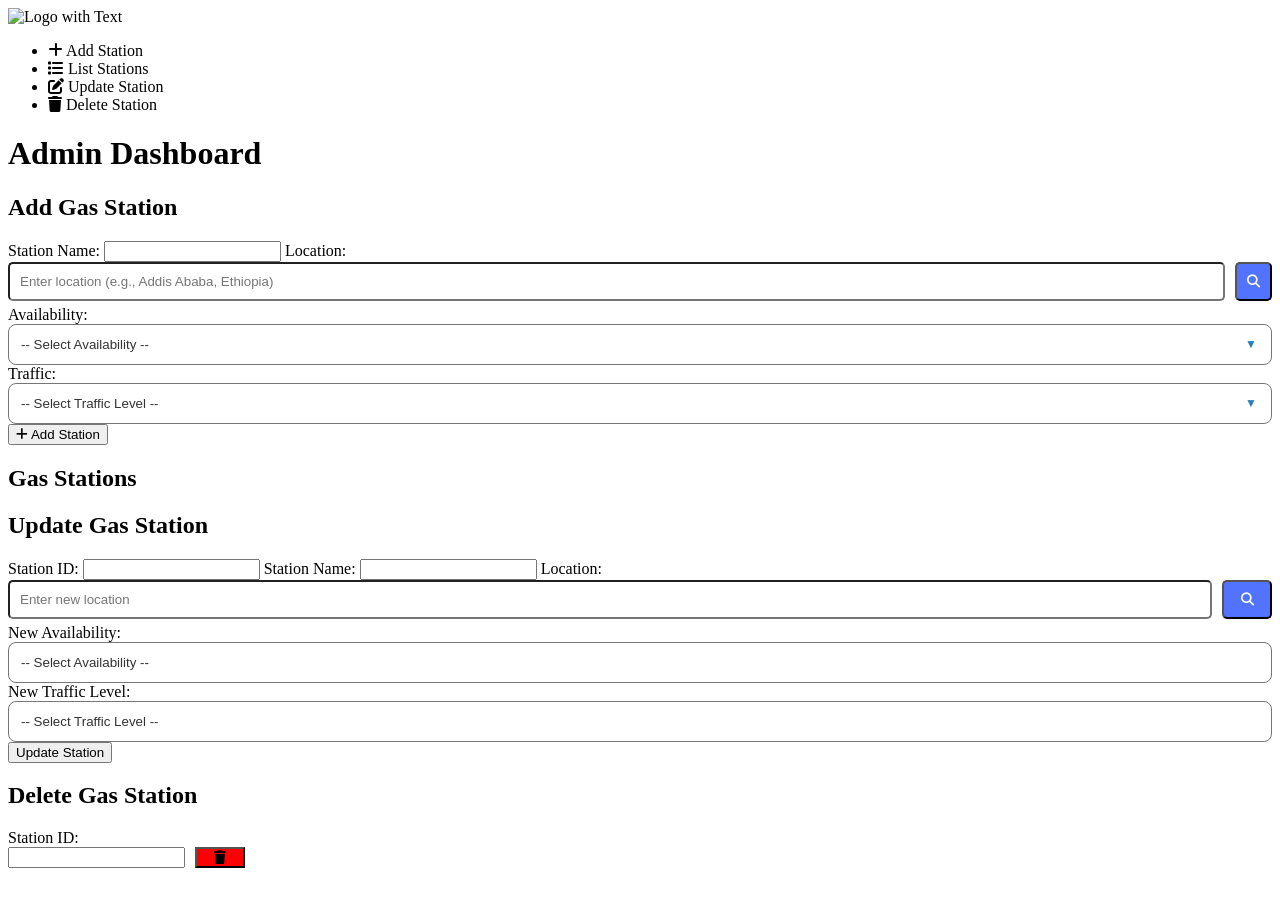
==== commit d5b09902: "frontend tweaks" ====
--- a/EADProject/project/alenedaj-backend/src/main/resources/templates/admin-dashboard.html
+++ b/EADProject/project/alenedaj-backend/src/main/resources/templates/admin-dashboard.html
@@ -5,7 +5,6 @@
     <title>Admin Dashboard - ale nedaj</title>
     <link rel="stylesheet" th:href="@{/css/style.css}">
     <link rel="stylesheet" th:href="@{/css/dashboard.css}">
-<!--    <link rel="stylesheet" th:href="@{/css/user-dashboard.css}">-->
     <link rel="stylesheet" href="https://cdnjs.cloudflare.com/ajax/libs/font-awesome/6.4.0/css/all.min.css">
     <style>
         #globalLoading {
@@ -37,6 +36,10 @@
             max-width: none;
         }
 
+        #updateLocateBtn{
+            width: 50px;
+            margin: 0;
+        }
         #delete-wrapper{
             display: flex;
             gap: 10px;
@@ -55,6 +58,25 @@
             background-color: rgb(57, 94, 255);
         }
 
+        .traffic-high {
+            color: #ff4d4d;
+            font-weight: bold;
+        }
+
+        .traffic-medium {
+            color: #ffcc00;
+            font-weight: bold;
+        }
+
+        .traffic-low {
+            color: #4caf50;
+            font-weight: bold;
+        }
+
+        .traffic-undefined {
+            color: #999;
+            font-style: italic;
+        }
         .location-display {
             margin-top: 5px;
             font-style: italic;
@@ -101,9 +123,18 @@
             font-size: 12px;
         }
 
+
         select:hover {
             border-color: #2980b9;
             box-shadow: 0 0 8px rgba(41, 128, 185, 0.3);
+        }
+        .delete-btn{
+            width: 50px;
+            background: red;
+        }
+        .delete-btn:hover{
+            background: #a40000;
+        ;
         }
 
         select:focus {
@@ -120,6 +151,7 @@
             background-color: #fff;
             color: #333;
         }
+
 
         #delete-btn{
             color:red;
@@ -245,7 +277,7 @@
                     <label for="updateLocationSearch">Location:</label>
                     <div id="updateLocationSearchContainer" class="location-search-container">
                         <input type="text" id="updateLocationSearch" placeholder="Enter new location">
-                        <button type="button" id="updateLocateBtn" class="button"><i class="fa fa-search"></i> Locate
+                        <button type="button" id="updateLocateBtn" class="button"><i class="fa fa-search"></i>
                         </button>
                     </div>
                     <div id="updateLocationDisplay" class="location-display"></div>
@@ -267,18 +299,17 @@
                         <option value="High">High</option>
                         <option value="Undefined">Undefined</option>
                     </select>
-                    <button type="submit" class="button"><i class="fa fa-edit"></i> Update Station</button>
+                    <button type="submit" class="button">Update Station</button>
                 </form>
             </div>
 
-            <!-- Tab: Delete Gas Station -->
             <div class="tab-content" id="tab-delete">
                 <h2>Delete Gas Station</h2>
                 <form id="deleteStationForm">
                     <label for="deleteStationId">Station ID:</label>
                     <div id="delete-wrapper">
                     <input type="text" id="deleteStationId" name="stationId" required>
-                    <button type="submit" class="button"><i class="fa fa-trash"></i></button>
+                    <button type="submit" class="button delete-btn"><i class="fa fa-trash"></i></button>
                     </div>
                 </form>
             </div>
@@ -356,9 +387,7 @@
                 hideLoading();
                 if (data.length > 0) {
                     const result = data[0];
-                    // Update the visible input with the found location
                     document.getElementById('updateLocationSearch').value = result.display_name;
-                    // Store found values in hidden fields for update
                     document.getElementById('updateLatitude').value = result.lat;
                     document.getElementById('updateLongitude').value = result.lon;
                     document.getElementById('updateLocation').value = result.display_name;
@@ -415,7 +444,6 @@
             });
     });
 
-    // --- Load Stations and Render as Cards ---
     function loadStations() {
         showLoading();
         fetch('/api/admin/gas-stations')
@@ -442,20 +470,33 @@
                         ? (station.fuelAvailable ? "Yes" : "No")
                         : "-";
                     const traffic = station.trafficLevel ? station.trafficLevel : "-";
+
+                    // Determine traffic class
+                    let trafficClass = '';
+                    if (traffic === "High") {
+                        trafficClass = 'traffic-high';
+                    } else if (traffic === "Medium") {
+                        trafficClass = 'traffic-medium';
+                    } else if (traffic === "Low") {
+                        trafficClass = 'traffic-low';
+                    } else {
+                        trafficClass = 'traffic-undefined';
+                    }
+
                     const card = document.createElement('div');
                     card.className = 'station-card';
                     card.innerHTML = `
-                        <div class="card-actions" style="position:absolute; top:10px; right:10px;">
-                            <button class="action-btn" id="delete-btn" onclick="deleteStation('${stationId}')"><i class="fa fa-trash"></i></button>
-                        </div>
-                        <div class="list-wrapper ">
+                    <div class="card-actions" style="position:absolute; top:10px; right:10px;">
+                        <button class="delete-wrapper" id="delete-btn" onclick="deleteStation('${stationId}')"><i class="fa fa-trash"></i></button>
+                    </div>
+                    <div class="list-wrapper">
                         <h3>${stationName}</h3>
                         <p><strong>ID:</strong> ${stationId}</p>
                         <p><strong>Location:</strong> ${station.location}</p>
                         <p><strong>Availability:</strong> ${availability}</p>
-                        <p><strong>Traffic:</strong> ${traffic}</p>
-                        </div>
-                    `;
+                        <p><strong>Traffic:</strong> <span class="${trafficClass}">${traffic}</span></p>
+                    </div>
+                `;
                     container.appendChild(card);
                 });
                 hideLoading();
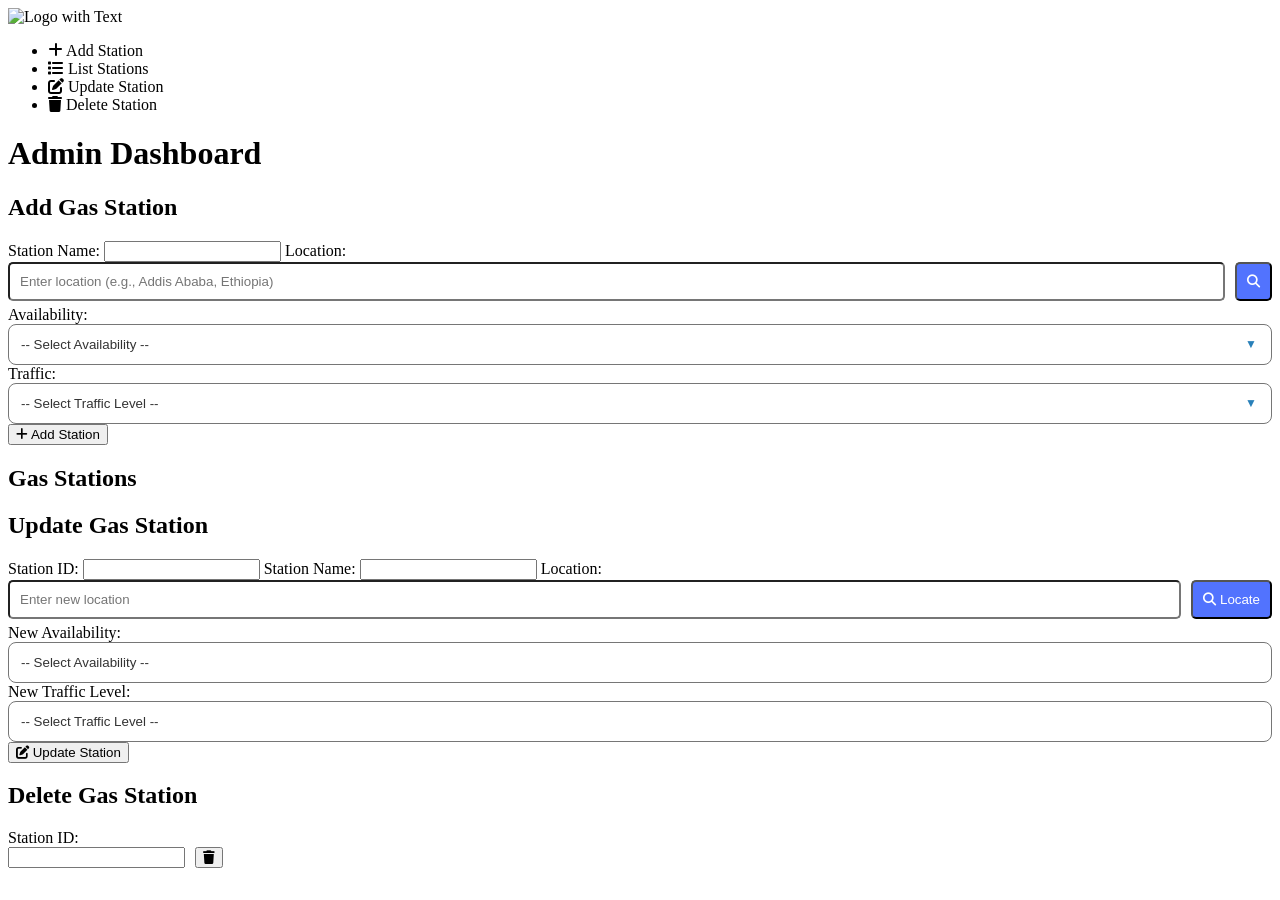
==== commit 4516e757: "Enhance user and gas station services: add user ID retrieval, improve traffic level update handling," ====
--- a/EADProject/project/alenedaj-backend/src/main/resources/templates/admin-dashboard.html
+++ b/EADProject/project/alenedaj-backend/src/main/resources/templates/admin-dashboard.html
@@ -5,6 +5,7 @@
     <title>Admin Dashboard - ale nedaj</title>
     <link rel="stylesheet" th:href="@{/css/style.css}">
     <link rel="stylesheet" th:href="@{/css/dashboard.css}">
+<!--    <link rel="stylesheet" th:href="@{/css/user-dashboard.css}">-->
     <link rel="stylesheet" href="https://cdnjs.cloudflare.com/ajax/libs/font-awesome/6.4.0/css/all.min.css">
     <style>
         #globalLoading {
@@ -36,10 +37,6 @@
             max-width: none;
         }
 
-        #updateLocateBtn{
-            width: 50px;
-            margin: 0;
-        }
         #delete-wrapper{
             display: flex;
             gap: 10px;
@@ -58,25 +55,6 @@
             background-color: rgb(57, 94, 255);
         }
 
-        .traffic-high {
-            color: #ff4d4d;
-            font-weight: bold;
-        }
-
-        .traffic-medium {
-            color: #ffcc00;
-            font-weight: bold;
-        }
-
-        .traffic-low {
-            color: #4caf50;
-            font-weight: bold;
-        }
-
-        .traffic-undefined {
-            color: #999;
-            font-style: italic;
-        }
         .location-display {
             margin-top: 5px;
             font-style: italic;
@@ -123,18 +101,9 @@
             font-size: 12px;
         }
 
-
         select:hover {
             border-color: #2980b9;
             box-shadow: 0 0 8px rgba(41, 128, 185, 0.3);
-        }
-        .delete-btn{
-            width: 50px;
-            background: red;
-        }
-        .delete-btn:hover{
-            background: #a40000;
-        ;
         }
 
         select:focus {
@@ -151,7 +120,6 @@
             background-color: #fff;
             color: #333;
         }
-
 
         #delete-btn{
             color:red;
@@ -277,7 +245,7 @@
                     <label for="updateLocationSearch">Location:</label>
                     <div id="updateLocationSearchContainer" class="location-search-container">
                         <input type="text" id="updateLocationSearch" placeholder="Enter new location">
-                        <button type="button" id="updateLocateBtn" class="button"><i class="fa fa-search"></i>
+                        <button type="button" id="updateLocateBtn" class="button"><i class="fa fa-search"></i> Locate
                         </button>
                     </div>
                     <div id="updateLocationDisplay" class="location-display"></div>
@@ -299,17 +267,18 @@
                         <option value="High">High</option>
                         <option value="Undefined">Undefined</option>
                     </select>
-                    <button type="submit" class="button">Update Station</button>
+                    <button type="submit" class="button"><i class="fa fa-edit"></i> Update Station</button>
                 </form>
             </div>
 
+            <!-- Tab: Delete Gas Station -->
             <div class="tab-content" id="tab-delete">
                 <h2>Delete Gas Station</h2>
                 <form id="deleteStationForm">
                     <label for="deleteStationId">Station ID:</label>
                     <div id="delete-wrapper">
                     <input type="text" id="deleteStationId" name="stationId" required>
-                    <button type="submit" class="button delete-btn"><i class="fa fa-trash"></i></button>
+                    <button type="submit" class="button"><i class="fa fa-trash"></i></button>
                     </div>
                 </form>
             </div>
@@ -387,7 +356,9 @@
                 hideLoading();
                 if (data.length > 0) {
                     const result = data[0];
+                    // Update the visible input with the found location
                     document.getElementById('updateLocationSearch').value = result.display_name;
+                    // Store found values in hidden fields for update
                     document.getElementById('updateLatitude').value = result.lat;
                     document.getElementById('updateLongitude').value = result.lon;
                     document.getElementById('updateLocation').value = result.display_name;
@@ -444,6 +415,7 @@
             });
     });
 
+    // --- Load Stations and Render as Cards ---
     function loadStations() {
         showLoading();
         fetch('/api/admin/gas-stations')
@@ -470,33 +442,20 @@
                         ? (station.fuelAvailable ? "Yes" : "No")
                         : "-";
                     const traffic = station.trafficLevel ? station.trafficLevel : "-";
-
-                    // Determine traffic class
-                    let trafficClass = '';
-                    if (traffic === "High") {
-                        trafficClass = 'traffic-high';
-                    } else if (traffic === "Medium") {
-                        trafficClass = 'traffic-medium';
-                    } else if (traffic === "Low") {
-                        trafficClass = 'traffic-low';
-                    } else {
-                        trafficClass = 'traffic-undefined';
-                    }
-
                     const card = document.createElement('div');
                     card.className = 'station-card';
                     card.innerHTML = `
-                    <div class="card-actions" style="position:absolute; top:10px; right:10px;">
-                        <button class="delete-wrapper" id="delete-btn" onclick="deleteStation('${stationId}')"><i class="fa fa-trash"></i></button>
-                    </div>
-                    <div class="list-wrapper">
+                        <div class="card-actions" style="position:absolute; top:10px; right:10px;">
+                            <button class="action-btn" id="delete-btn" onclick="deleteStation('${stationId}')"><i class="fa fa-trash"></i></button>
+                        </div>
+                        <div class="list-wrapper ">
                         <h3>${stationName}</h3>
                         <p><strong>ID:</strong> ${stationId}</p>
                         <p><strong>Location:</strong> ${station.location}</p>
                         <p><strong>Availability:</strong> ${availability}</p>
-                        <p><strong>Traffic:</strong> <span class="${trafficClass}">${traffic}</span></p>
-                    </div>
-                `;
+                        <p><strong>Traffic:</strong> ${traffic}</p>
+                        </div>
+                    `;
                     container.appendChild(card);
                 });
                 hideLoading();
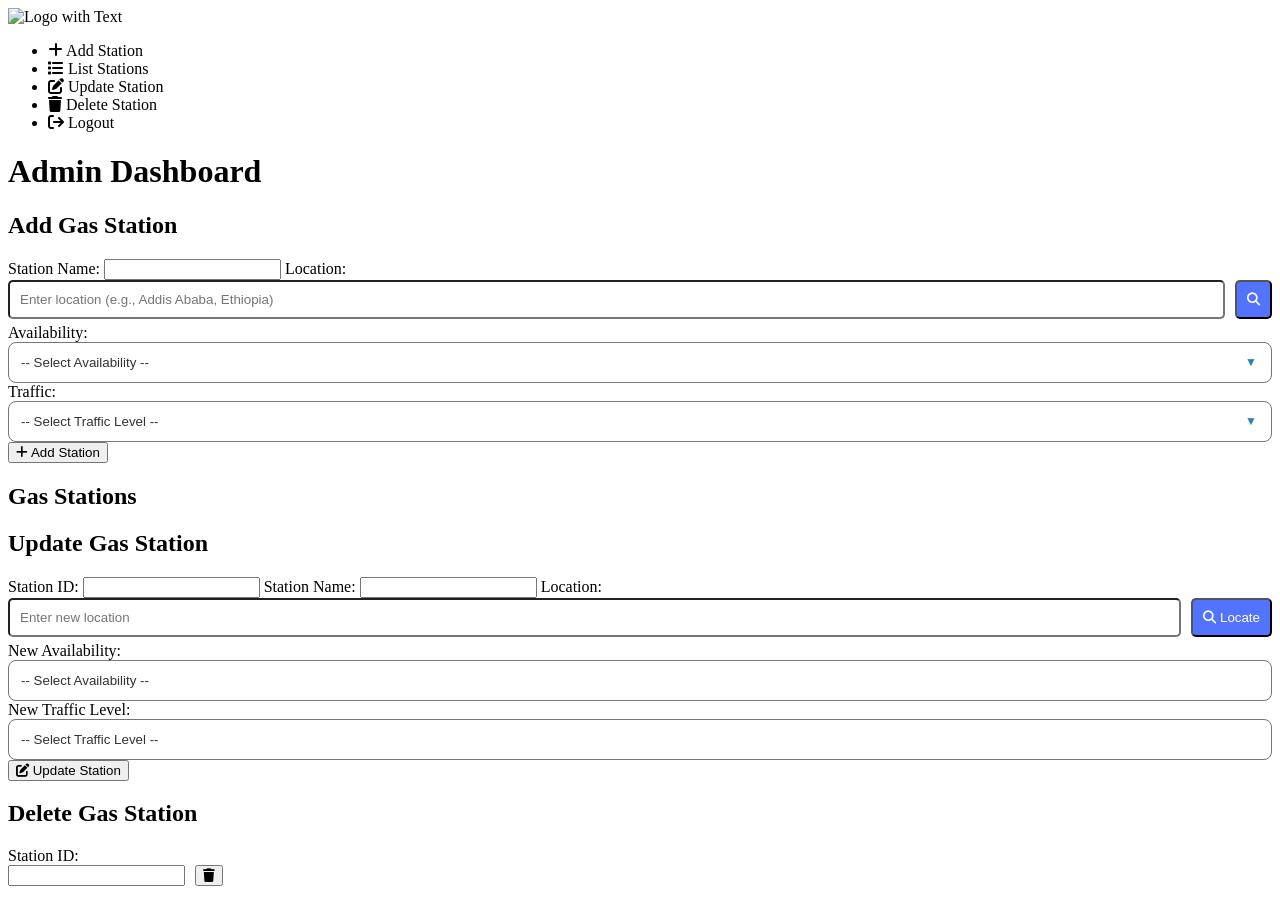
==== commit f0de8f22: "Add logout functionality and update dashboard redirection paths" ====
--- a/EADProject/project/alenedaj-backend/src/main/resources/templates/admin-dashboard.html
+++ b/EADProject/project/alenedaj-backend/src/main/resources/templates/admin-dashboard.html
@@ -180,6 +180,8 @@
             <li data-tab="tab-list"><i class="fa fa-list"></i> List Stations</li>
             <li data-tab="tab-update"><i class="fa fa-edit"></i> Update Station</li>
             <li data-tab="tab-delete"><i class="fa fa-trash"></i> Delete Station</li>
+            <li data-tab="tab-logout"><i class="fa fa-sign-out"></i> Logout</li>
+
         </ul>
     </nav>
     <div class="main-content">
@@ -418,7 +420,7 @@
     // --- Load Stations and Render as Cards ---
     function loadStations() {
         showLoading();
-        fetch('/api/admin/gas-stations')
+        fetch('/api/gas-stations')
             .then(res => res.json())
             .then(data => {
                 const container = document.getElementById('stationsContainer');
@@ -570,6 +572,32 @@
                 });
         }
     });
+
+    // --- Logout Tab Handler ---
+    const logoutTab = document.querySelector('[data-tab="tab-logout"]');
+    if (logoutTab) {
+        logoutTab.addEventListener('click', function () {
+            if (confirm("Are you sure you want to logout?")) {
+                showLoading();
+                fetch('/auth/api/logout', {
+                    method: 'POST',
+                    headers: { 'Content-Type': 'application/json' }
+                })
+                    .then(res => res.json())
+                    .then(data => {
+                        hideLoading();
+                        alert(data.message);
+                        window.location.href = "/auth/login";
+                    })
+                    .catch(error => {
+                        hideLoading();
+                        console.error("Logout error:", error);
+                        alert("Error logging out: " + error.message);
+                    });
+            }
+        });
+    }
+
 </script>
 </body>
 </html>
